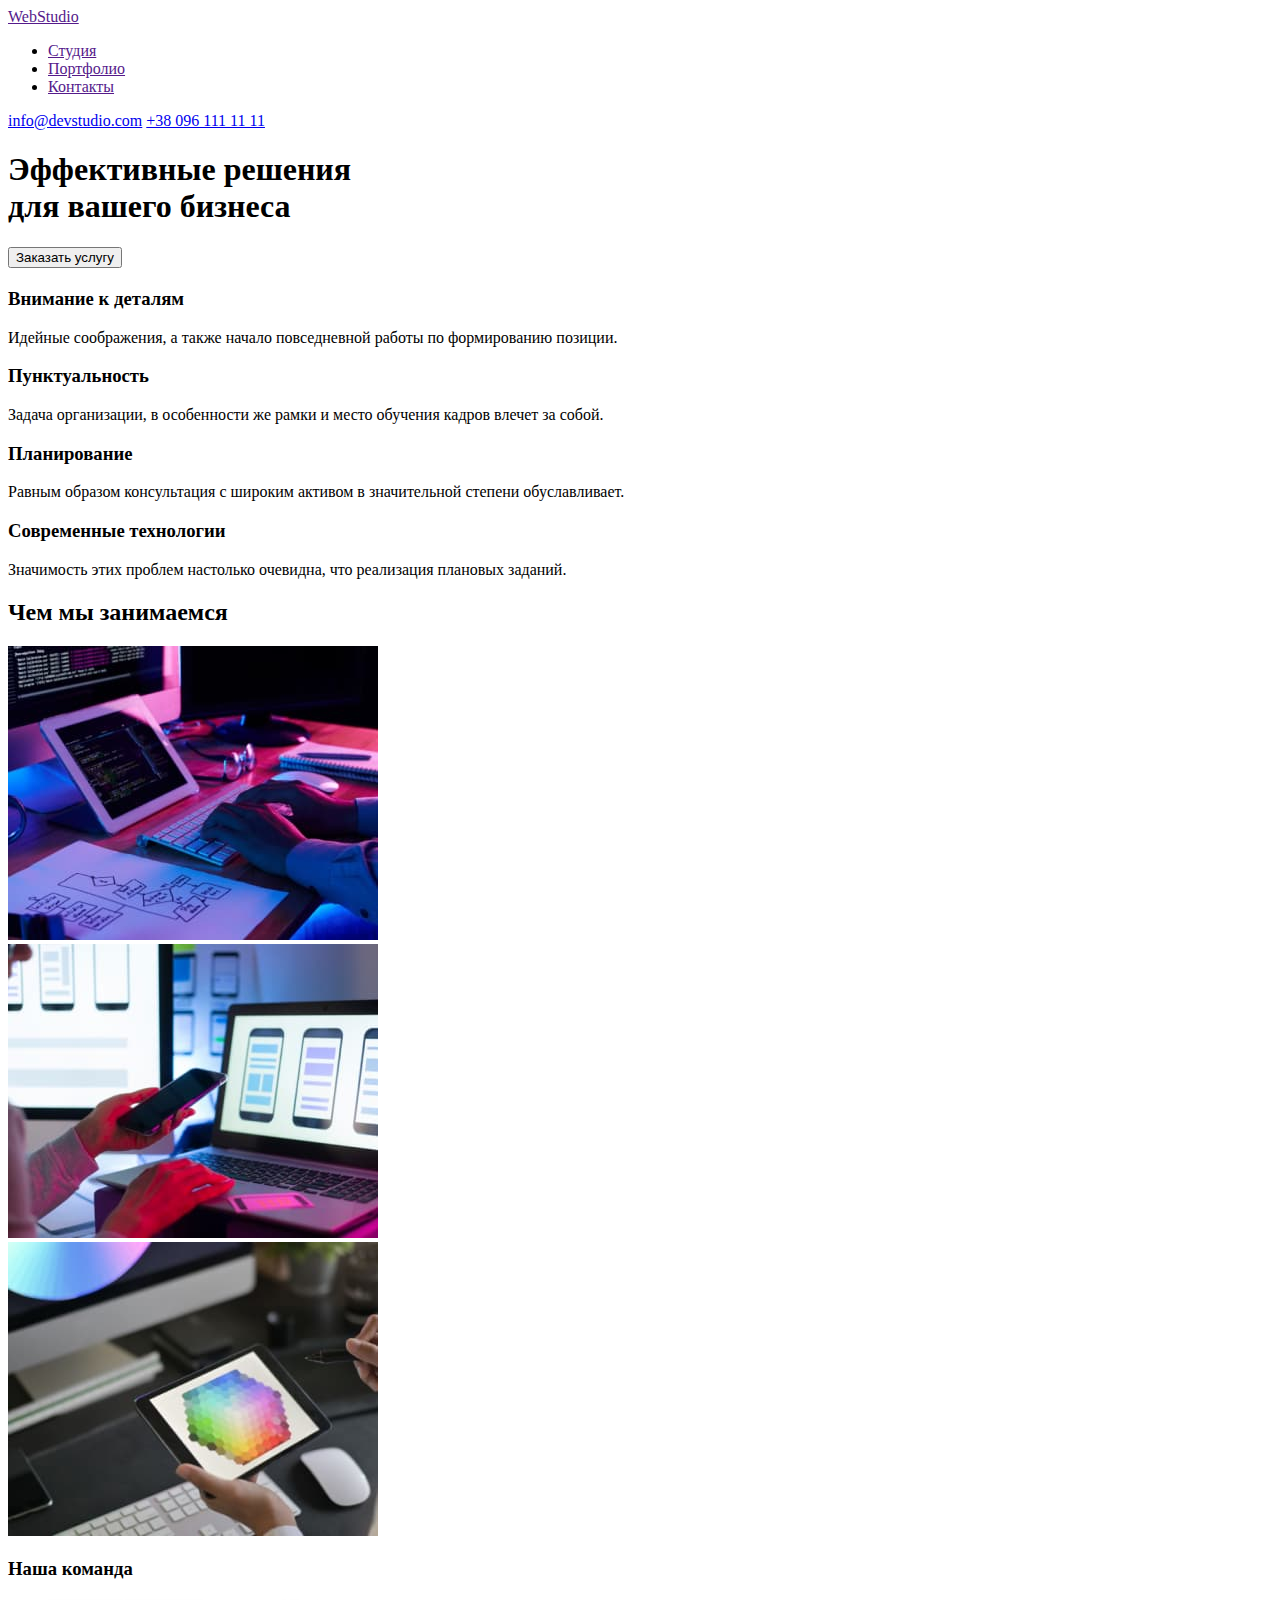
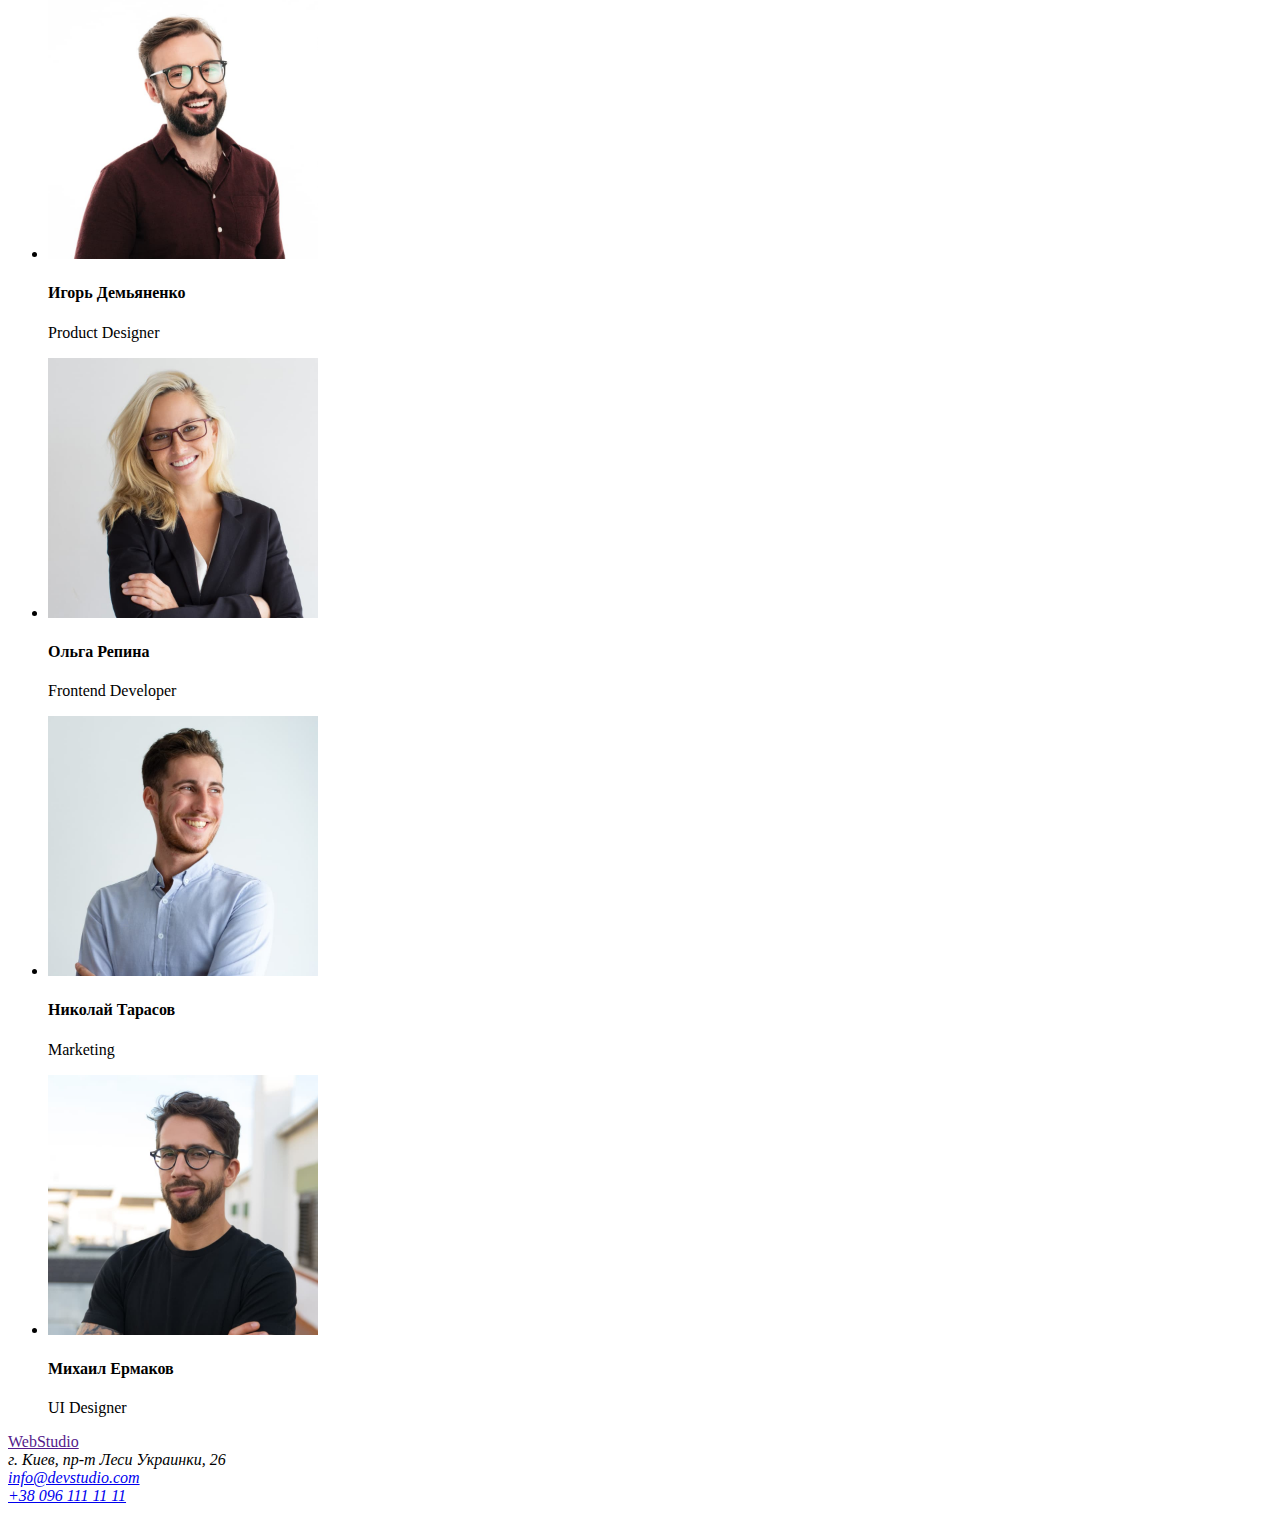
==== index.html @ 4a0ee129 "HTML дз модуль1" ====
<!DOCTYPE html>
<html lang="ru">
<head>
    <meta charset="UTF-8">
    <meta http-equiv="X-UA-Compatible" content="IE=edge">
    <meta name="viewport" content="width=device-width, initial-scale=1.0">
    <title>Document</title>
</head>
<body>
        <header>
            <a href="">WebStudio</a>
            <nav>
                <ul>
                    <li>
                        <a href="">Студия</a>
                    </li>
                
                    <li>
                        <a href="">Портфолио</a>
                    </li>
                
                    <li>
                        <a href="">Контакты</a>
                    </li>
                </ul>
            </nav>
            <a href="mailto:info@devstudio.com">info@devstudio.com</a>
            <a href="tel:+380961111111">+38 096 111 11 11</a>
        </header>
        <main>
            <section>
                <h1>Эффективные решения <br> для вашего бизнеса</h1>
                <button type="button">Заказать услугу</button>
            </section>
            <section>
                <h2></h2>
                <ui>
                    <li> 
                        <h3>Внимание к деталям</h3> 
                        <p>Идейные соображения, а также начало повседневной работы по формированию позиции.</p>
                    </li>
                    <li>
                        <h3>Пунктуальность</h3>
                        <p>Задача организации, в особенности же рамки и место обучения кадров влечет за собой.</p>
                    </li>
                    <li>
                        <h3>Планирование</h3>
                        <p>Равным образом консультация с широким активом в значительной степени обуславливает.</p>
                    </li>
                    <li>
                        <h3>Современные технологии</h3>
                        <p>Значимость этих проблем настолько очевидна, что реализация плановых заданий.</p>
                    </li>
                </ui>
            </section>
            <section>
                <h2>Чем мы занимаемся</h2>
                <ui>
                    <li>
                        <img 
                            src="./img/about-img-1.jpg" 
                            alt="планирование" 
                            width="370" 
                            height="294"
                        />
                    </li>
                    <li>
                        <img 
                            src="./img/about-img-2.jpg" 
                            alt="оптимизация к телефону"
                            width="370" 
                            height="294"
                        />
                    </li>
                    <li>
                        <img 
                            src="./img/about-img-3.jpg" 
                            alt="подбор цвета"
                            width="370" 
                            height="294"
                        />
                    </li>
                </ui>
            </section>
            <section>
                <h3>Наша команда</h3>
                <ul>
                    <li>
                        <img 
                            src="./img/worker-1.jpg" 
                            alt="Игорь Демьяненко"
                            width="270" 
                            height="260"
                        />
                        <h4>Игорь Демьяненко</h4>
                        <p>Product Designer</p>
                    </li>
                    <li>
                        <img 
                            src="./img/worker-2.jpg" 
                            alt="Ольга Репина"
                            width="270" 
                            height="260"
                        />
                        <h4>Ольга Репина</h4>
                        <p>Frontend Developer</p>
                    </li>
                    <li>
                        <img 
                            src="./img/worker-3.jpg" 
                            alt="Николай Тарасов"
                            width="270" 
                            height="260"
                        />
                        <h4>Николай Тарасов</h4>
                        <p>Marketing</p>
                    </li>
                    <li>
                        <img 
                            src="./img/worker-4.jpg" 
                            alt="Михаил Ермаков"
                            width="270" 
                            height="260"
                        />
                        <h4>Михаил Ермаков</h4>
                        <p>UI Designer</p>
                    </li>
                </ul>
            </section>

        </main>
        <footer>
            <a href="">WebStudio</a>
            <address>
                г. Киев, пр-т Леси Украинки, 26 <br>
                <a href="mailto:info@devstudio.com">info@devstudio.com</a> <br>
                <a href="tel:+380961111111">+38 096 111 11 11</a>
            </address>

        </footer>
</body>
</html>
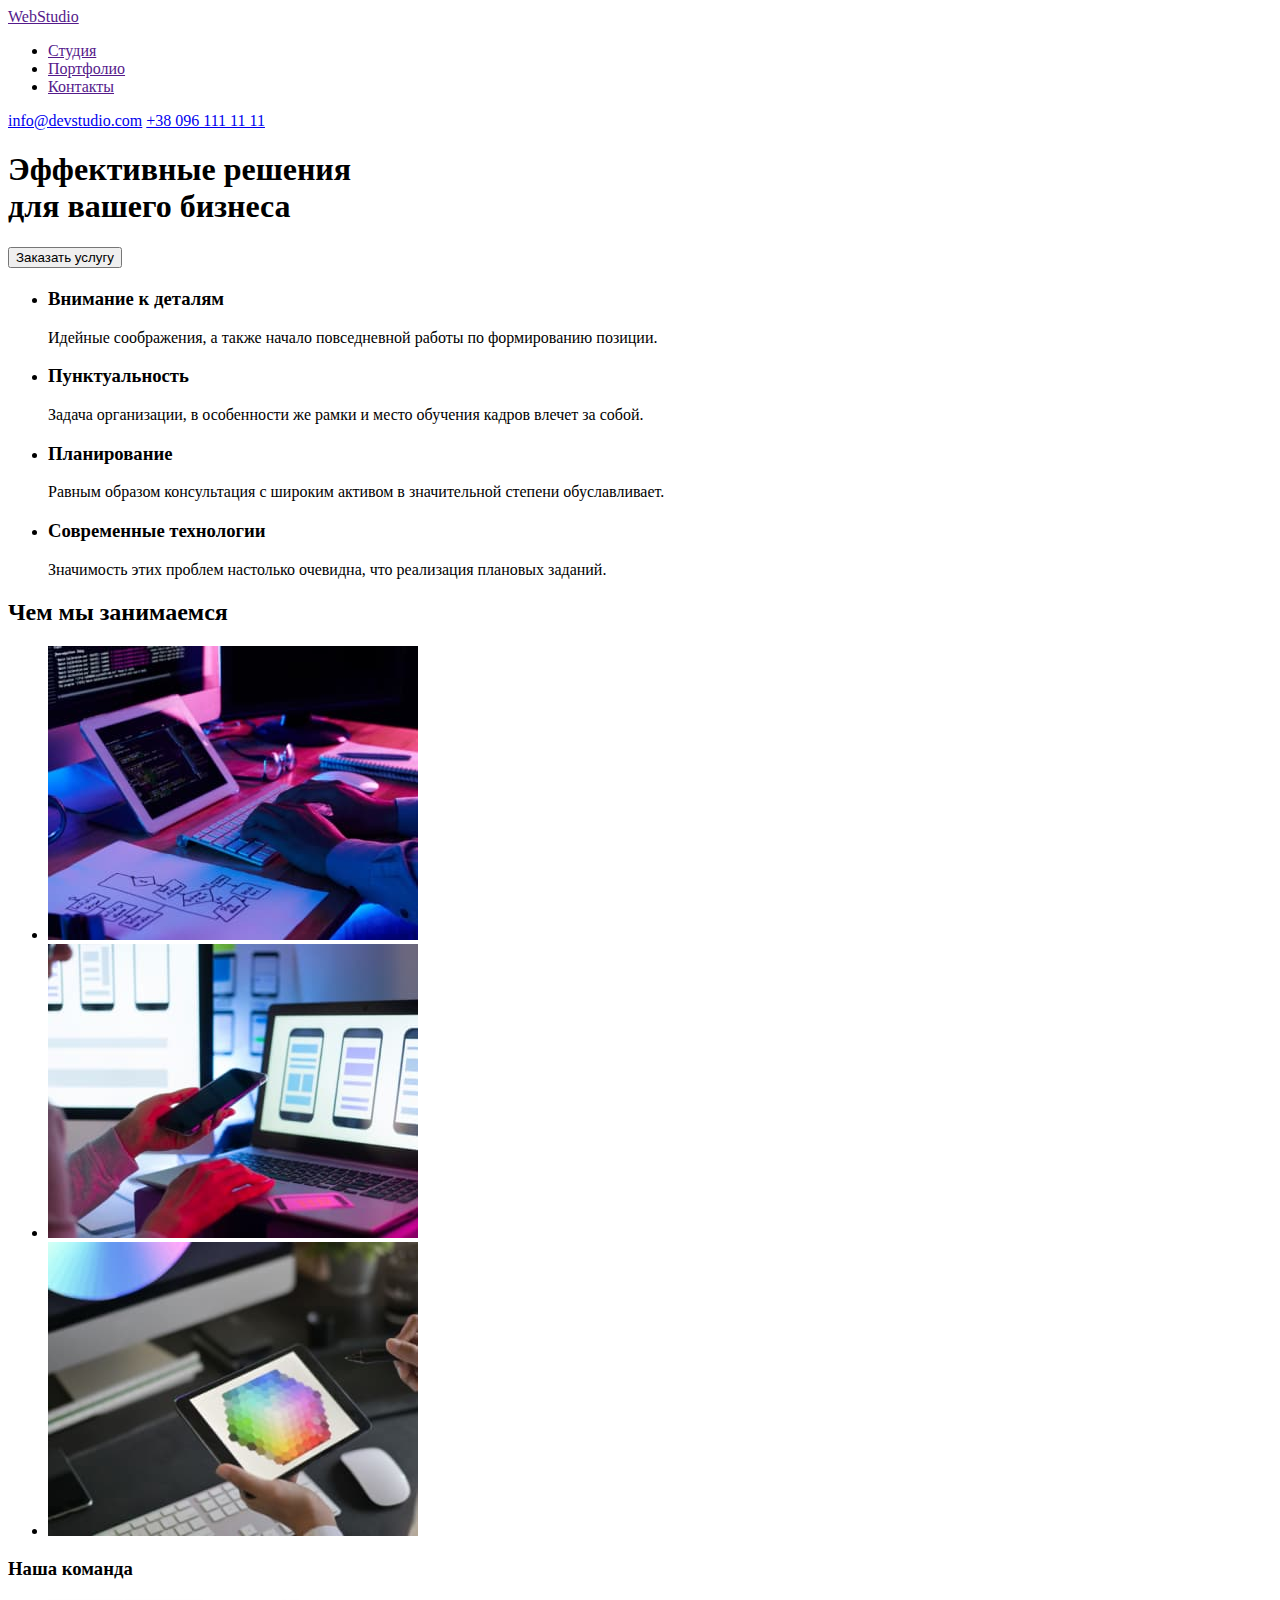
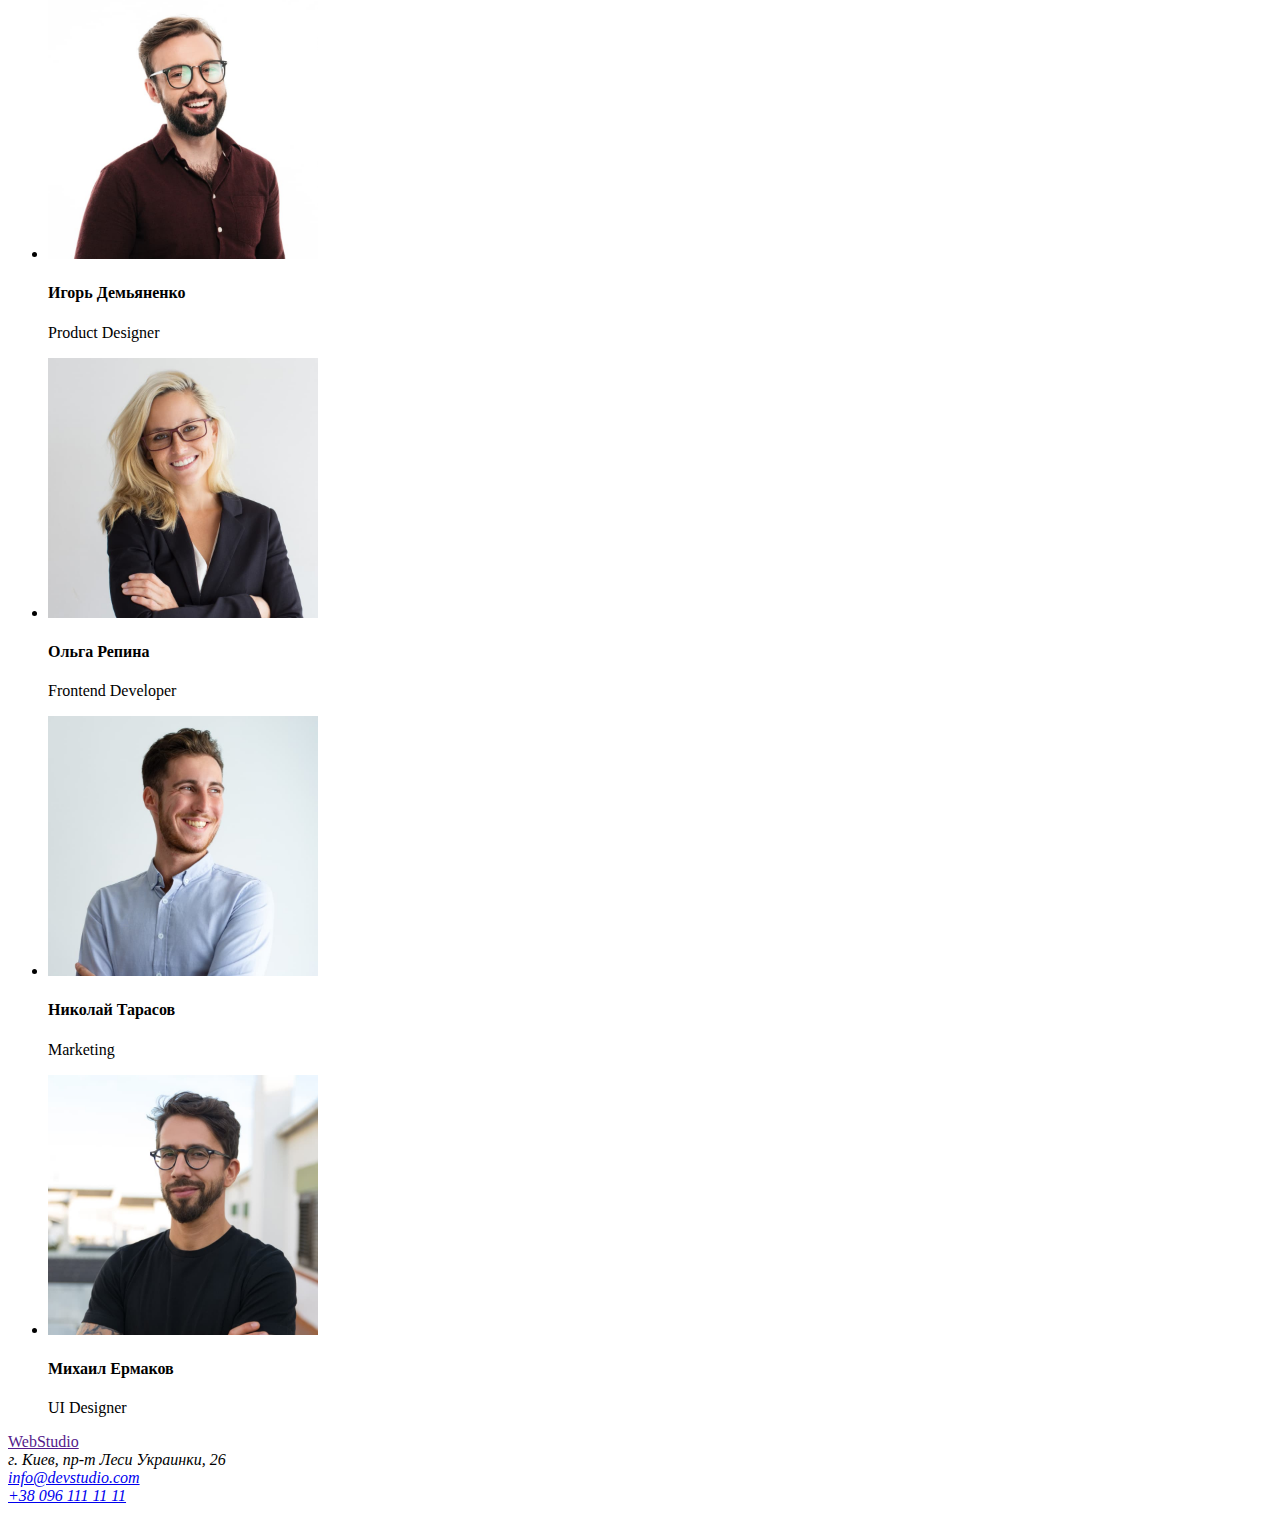
==== commit c085b23a: "исправление опечатки в HTML" ====
--- a/index.html
+++ b/index.html
@@ -34,7 +34,7 @@
             </section>
             <section>
                 <h2></h2>
-                <ui>
+                <ul>
                     <li> 
                         <h3>Внимание к деталям</h3> 
                         <p>Идейные соображения, а также начало повседневной работы по формированию позиции.</p>
@@ -51,11 +51,11 @@
                         <h3>Современные технологии</h3>
                         <p>Значимость этих проблем настолько очевидна, что реализация плановых заданий.</p>
                     </li>
-                </ui>
+                </ul>
             </section>
             <section>
                 <h2>Чем мы занимаемся</h2>
-                <ui>
+                <ul>
                     <li>
                         <img 
                             src="./img/about-img-1.jpg" 
@@ -80,7 +80,7 @@
                             height="294"
                         />
                     </li>
-                </ui>
+                </ul>
             </section>
             <section>
                 <h3>Наша команда</h3>
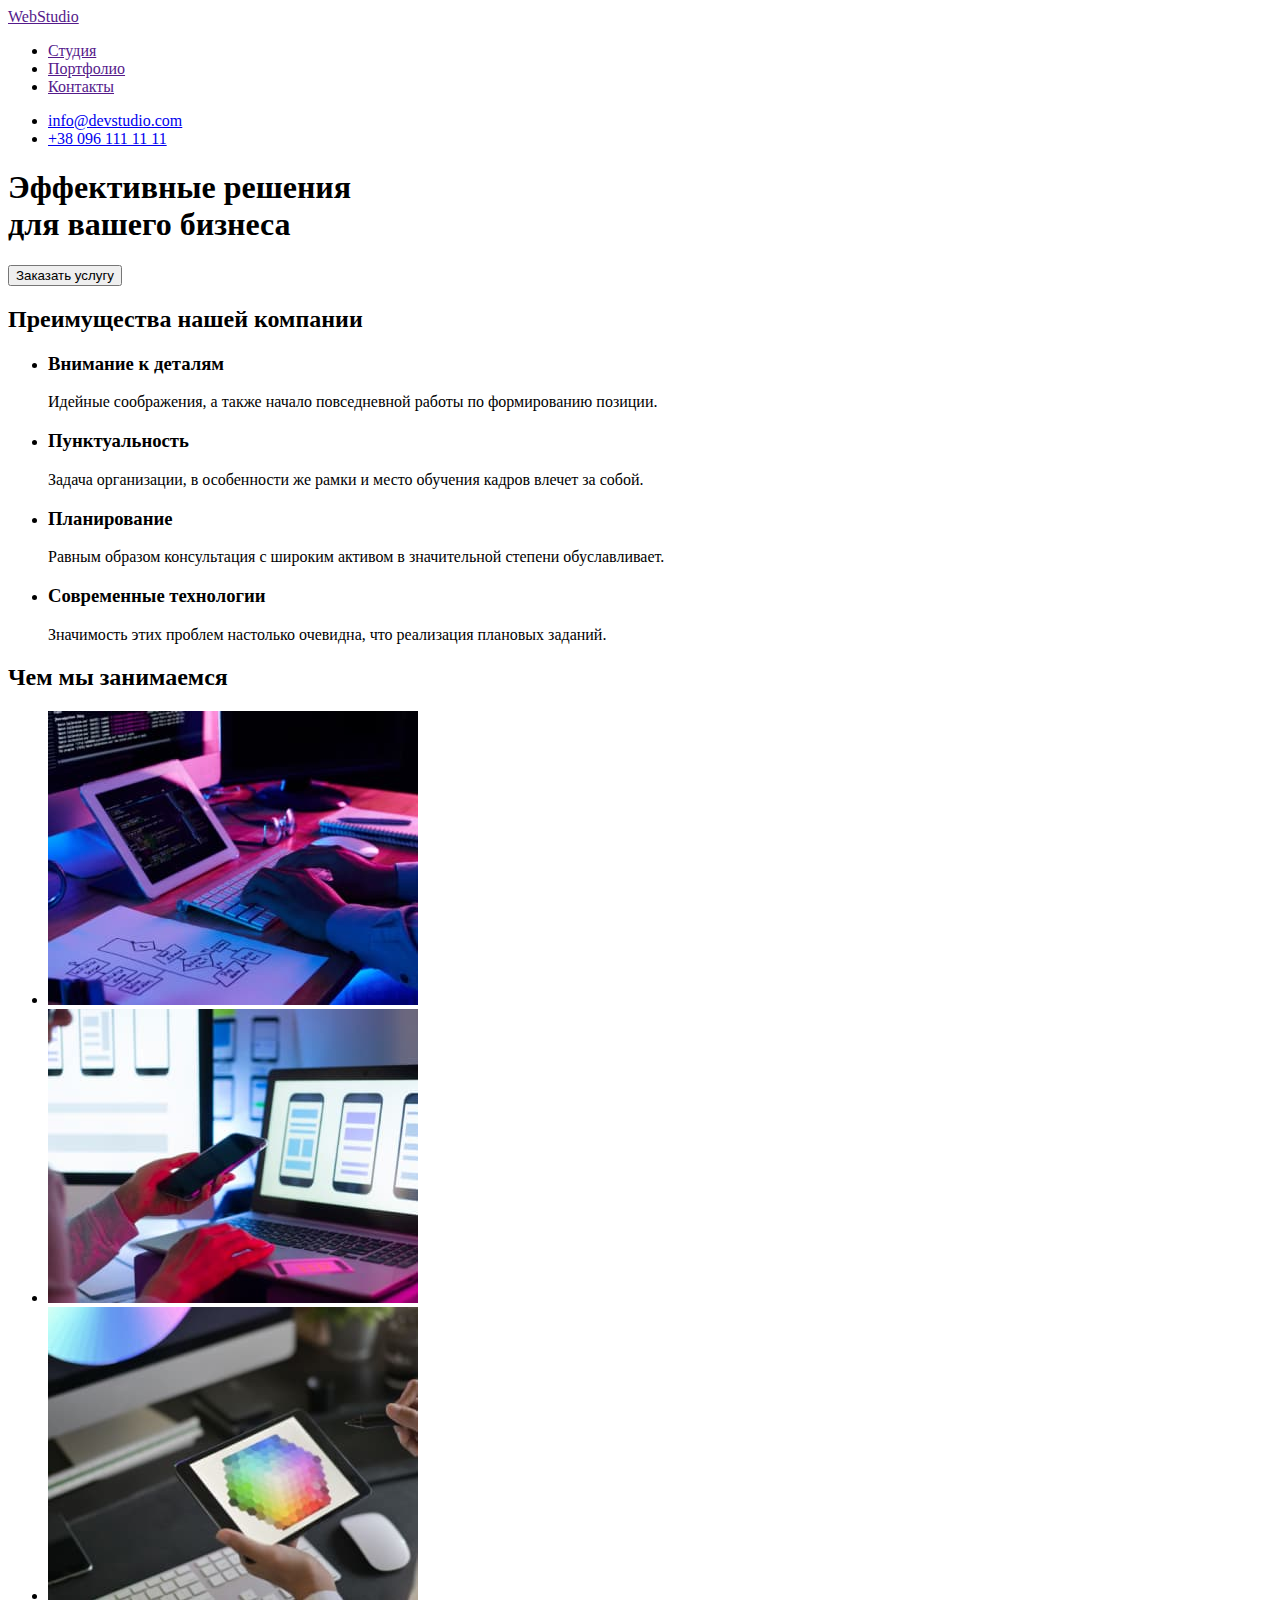
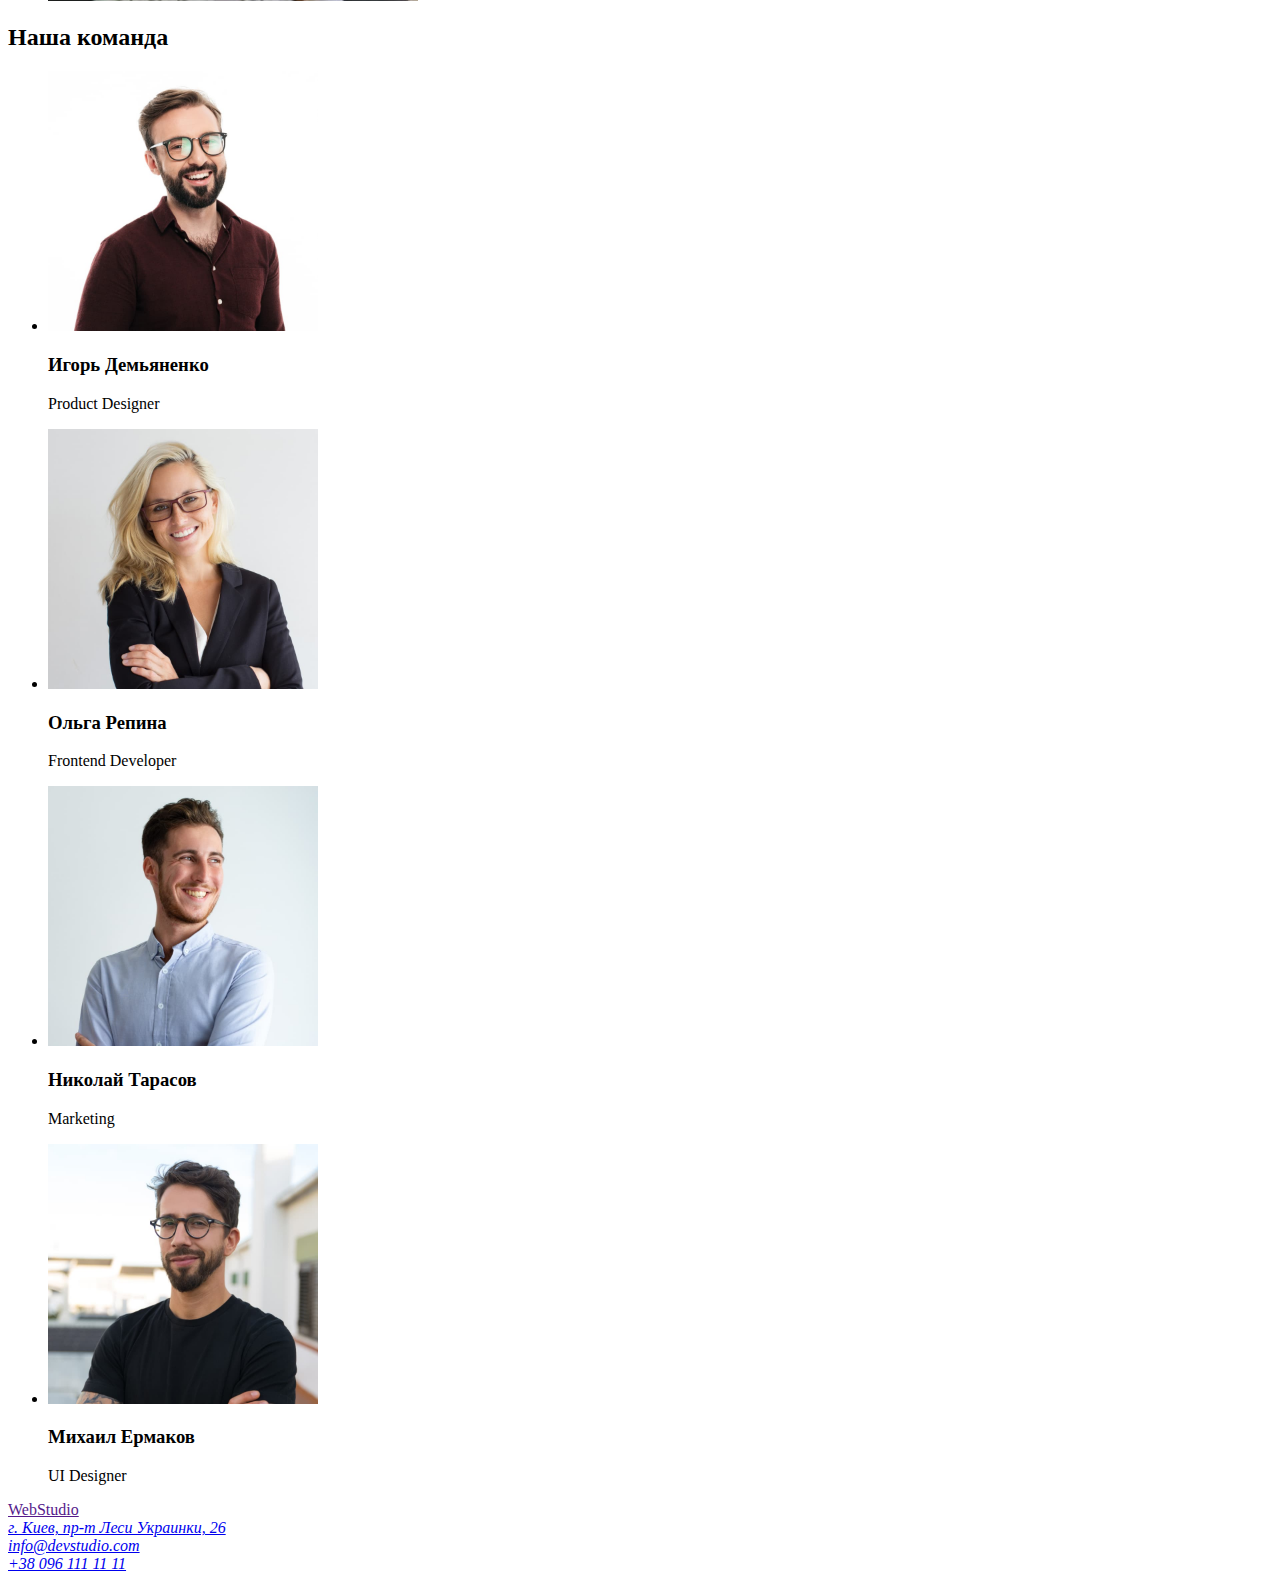
==== commit 995c22a7: "Исправление ошибок после проверки дз 1" ====
--- a/index.html
+++ b/index.html
@@ -24,8 +24,15 @@
                     </li>
                 </ul>
             </nav>
-            <a href="mailto:info@devstudio.com">info@devstudio.com</a>
-            <a href="tel:+380961111111">+38 096 111 11 11</a>
+            <ul>
+                <li>
+                    <a href="mailto:info@devstudio.com">info@devstudio.com</a>
+                </li>
+                <li>
+                    <a href="tel:+380961111111">+38 096 111 11 11</a>
+                </li>
+            </ul>
+            
         </header>
         <main>
             <section>
@@ -33,7 +40,7 @@
                 <button type="button">Заказать услугу</button>
             </section>
             <section>
-                <h2></h2>
+                <h2>Преимущества нашей компании</h2>
                 <ul>
                     <li> 
                         <h3>Внимание к деталям</h3> 
@@ -83,7 +90,7 @@
                 </ul>
             </section>
             <section>
-                <h3>Наша команда</h3>
+                <h2>Наша команда</h2>
                 <ul>
                     <li>
                         <img 
@@ -92,7 +99,7 @@
                             width="270" 
                             height="260"
                         />
-                        <h4>Игорь Демьяненко</h4>
+                        <h3>Игорь Демьяненко</h3>
                         <p>Product Designer</p>
                     </li>
                     <li>
@@ -102,7 +109,7 @@
                             width="270" 
                             height="260"
                         />
-                        <h4>Ольга Репина</h4>
+                        <h3>Ольга Репина</h3>
                         <p>Frontend Developer</p>
                     </li>
                     <li>
@@ -112,7 +119,7 @@
                             width="270" 
                             height="260"
                         />
-                        <h4>Николай Тарасов</h4>
+                        <h3>Николай Тарасов</h3>
                         <p>Marketing</p>
                     </li>
                     <li>
@@ -122,7 +129,7 @@
                             width="270" 
                             height="260"
                         />
-                        <h4>Михаил Ермаков</h4>
+                        <h3>Михаил Ермаков</h3>
                         <p>UI Designer</p>
                     </li>
                 </ul>
@@ -132,7 +139,7 @@
         <footer>
             <a href="">WebStudio</a>
             <address>
-                г. Киев, пр-т Леси Украинки, 26 <br>
+                <a href="https://www.google.com/maps/place/%D0%B1%D1%83%D0%BB.+%D0%9B%D0%B5%D1%81%D0%B8+%D0%A3%D0%BA%D1%80%D0%B0%D0%B8%D0%BD%D0%BA%D0%B8,+26,+%D0%9A%D0%B8%D0%B5%D0%B2,+02000/@50.4265807,30.5361971,17z/data=!3m1!4b1!4m5!3m4!1s0x40d4cf0e033ecbe9:0x57a4dffefec77da0!8m2!3d50.4265807!4d30.5383858" target="_blank" rel="noopener noreferrer">г. Киев, пр-т Леси Украинки, 26</a> <br>
                 <a href="mailto:info@devstudio.com">info@devstudio.com</a> <br>
                 <a href="tel:+380961111111">+38 096 111 11 11</a>
             </address>
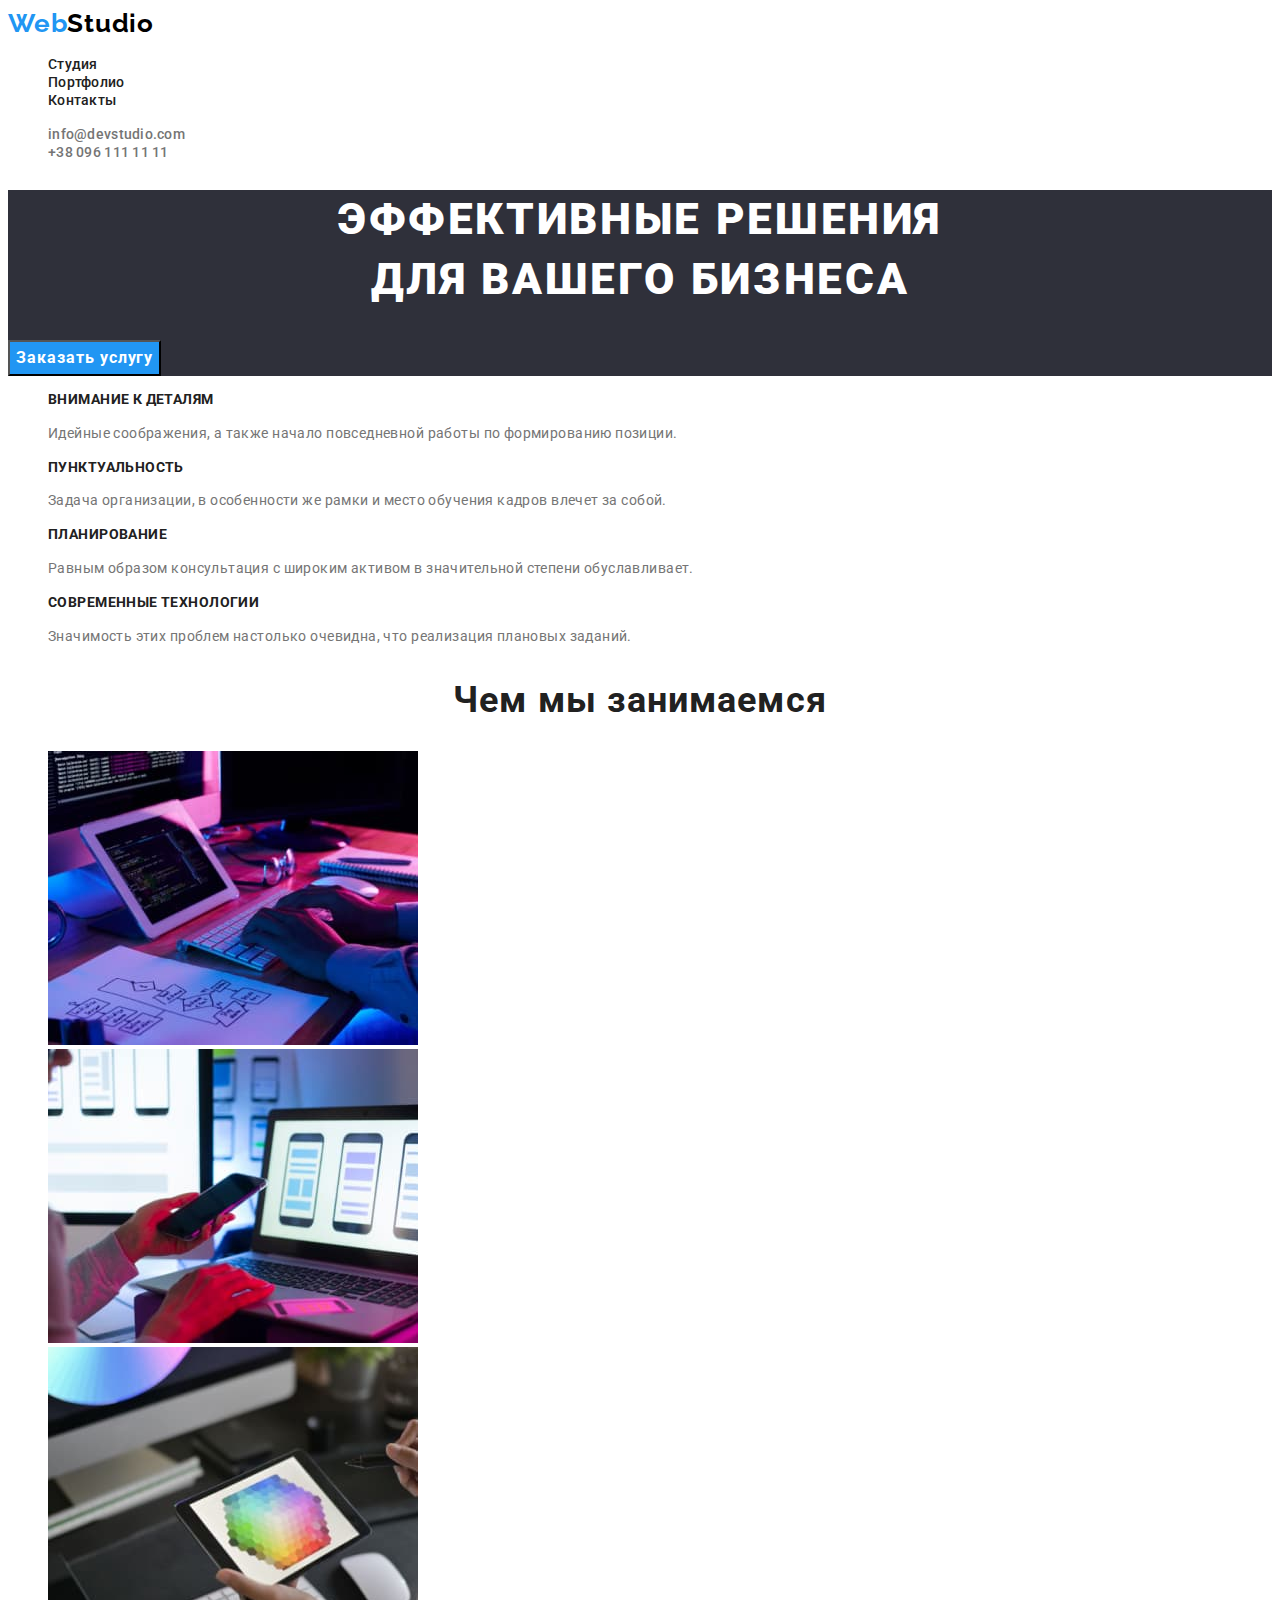
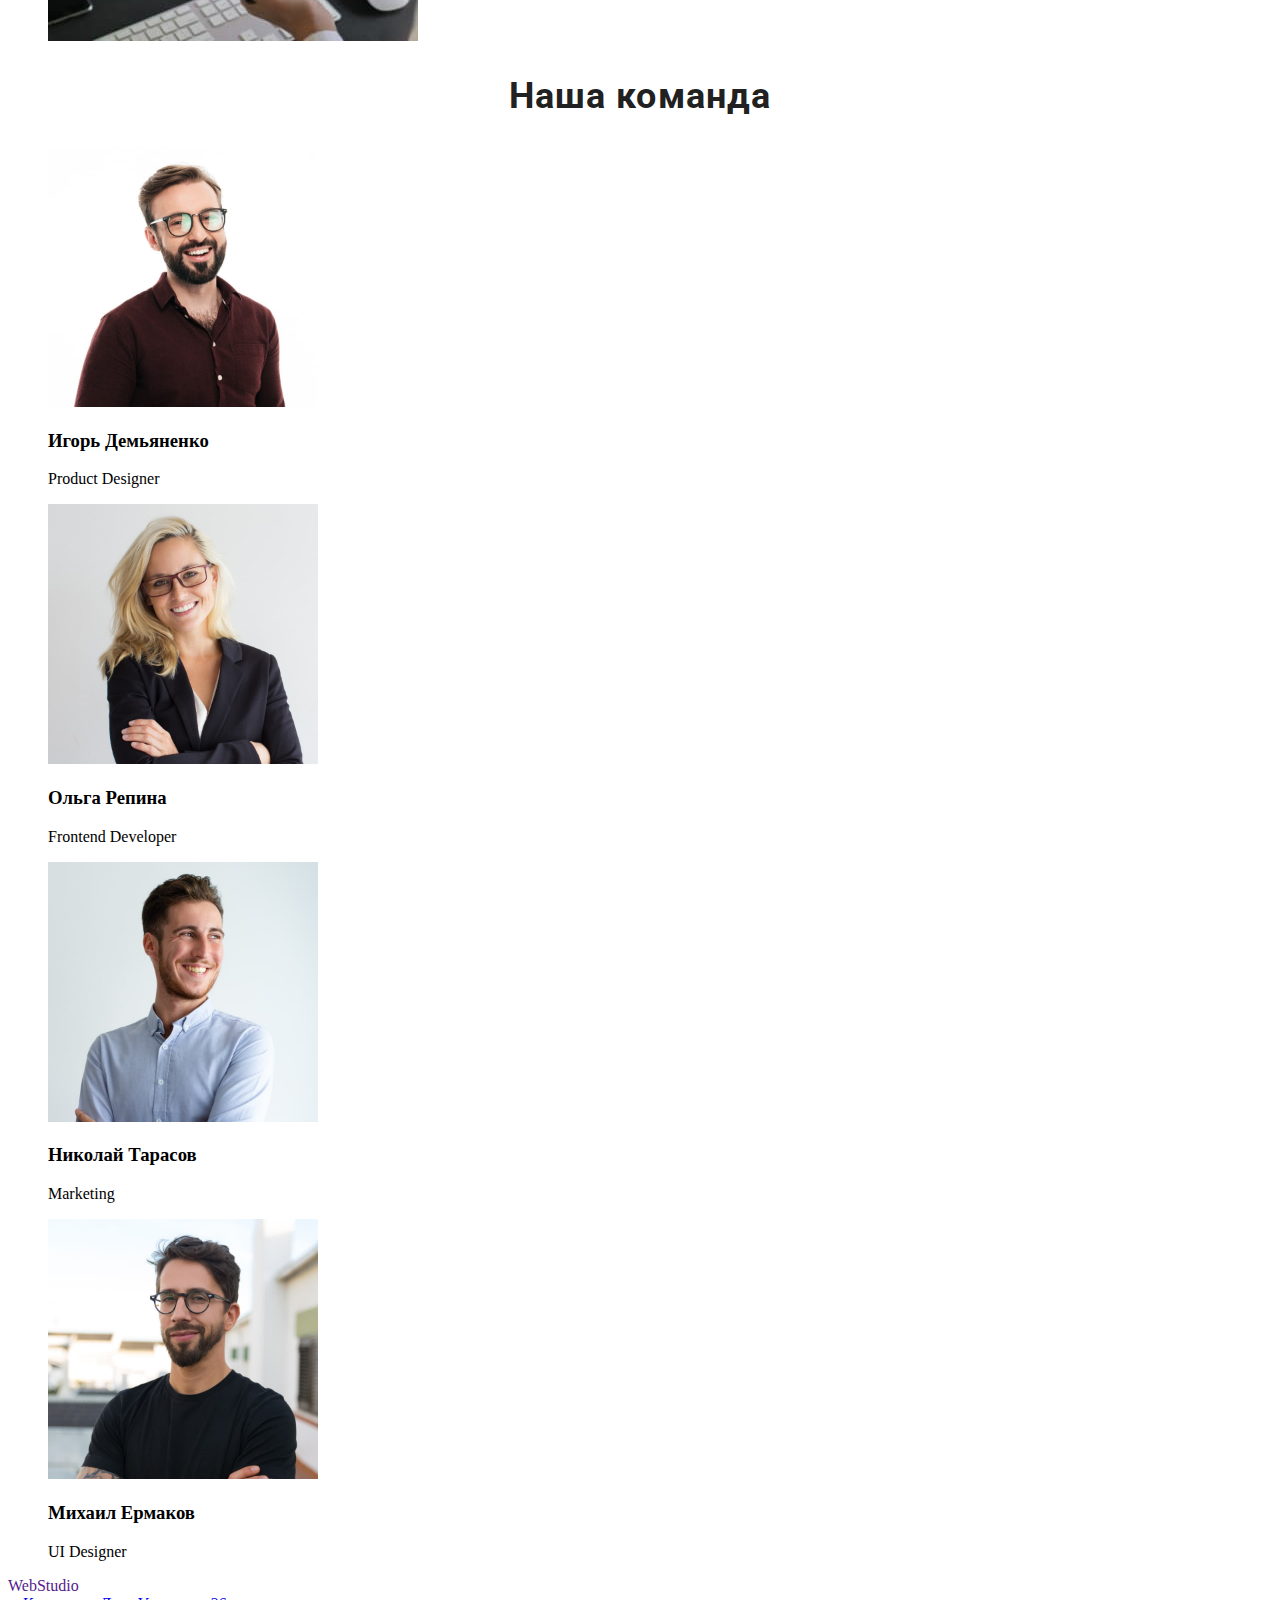
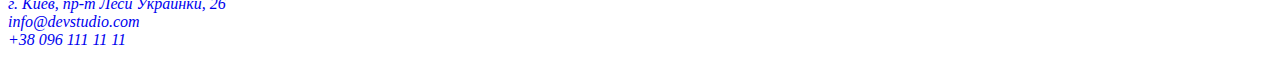
==== commit d7c343cb: "HTML двух страниц +часть css" ====
--- a/index.html
+++ b/index.html
@@ -5,64 +5,69 @@
     <meta http-equiv="X-UA-Compatible" content="IE=edge">
     <meta name="viewport" content="width=device-width, initial-scale=1.0">
     <title>Document</title>
+    <link rel="preconnect" href="https://fonts.googleapis.com">
+    <link rel="preconnect" href="https://fonts.gstatic.com" crossorigin>
+    <link href="https://fonts.googleapis.com/css2?family=Raleway:wght@700&family=Roboto:wght@400;500;700;900&display=swap"
+        rel="stylesheet">
+    <link rel="stylesheet" href="./css/styles.css">
 </head>
 <body>
-        <header>
-            <a href="">WebStudio</a>
-            <nav>
-                <ul>
-                    <li>
-                        <a href="">Студия</a>
+        <header class="header">
+            <a class="logo link" href=""> <span class="logo-blue">Web</span>Studio</a>
+            <nav class="navigation">
+                <ul class="nav-list list">
+                    <li class="nav-list-item">
+                        <a class="nav-list-link link" href="">Студия</a>
                     </li>
                 
-                    <li>
-                        <a href="">Портфолио</a>
+                    <li class="nav-list-item">
+                        <a class="nav-list-link link" href="">Портфолио</a>
                     </li>
                 
-                    <li>
-                        <a href="">Контакты</a>
+                    <li class="nav-list-item">
+                        <a class="nav-list-link link" href="">Контакты</a>
                     </li>
                 </ul>
             </nav>
-            <ul>
+            <ul class="contact-header list">
                 <li>
-                    <a href="mailto:info@devstudio.com">info@devstudio.com</a>
+                    <a class="contact-mail-number link" href="mailto:info@devstudio.com">info@devstudio.com</a>
                 </li>
                 <li>
-                    <a href="tel:+380961111111">+38 096 111 11 11</a>
+                    <a class="contact-mail-number link" href="tel:+380961111111">+38 096 111 11 11</a>
                 </li>
             </ul>
             
         </header>
         <main>
-            <section>
-                <h1>Эффективные решения <br> для вашего бизнеса</h1>
-                <button type="button">Заказать услугу</button>
+            <section class="hero">
+                <h1 class="main-title">Эффективные решения <br> для вашего бизнеса</h1>
+                <button class="modal-btn" type="button">Заказать услугу</button>
             </section>
             <section>
-                <h2>Преимущества нашей компании</h2>
-                <ul>
+                <h2 hidden>Преимущества нашей компании</h2>
+                <ul class="list">
                     <li> 
-                        <h3>Внимание к деталям</h3> 
-                        <p>Идейные соображения, а также начало повседневной работы по формированию позиции.</p>
+                        <h3 class="benefits-title">Внимание к деталям</h3> 
+                        <p class="description">Идейные соображения, а также начало повседневной работы по формированию позиции.</p>
                     </li>
                     <li>
-                        <h3>Пунктуальность</h3>
-                        <p>Задача организации, в особенности же рамки и место обучения кадров влечет за собой.</p>
+                        <h3 class="benefits-title">Пунктуальность</h3>
+                        <p class="description">Задача организации, в особенности же рамки и место обучения кадров влечет за собой.</p>
                     </li>
                     <li>
-                        <h3>Планирование</h3>
-                        <p>Равным образом консультация с широким активом в значительной степени обуславливает.</p>
+                        <h3 class="benefits-title">Планирование</h3>
+                        <p class="description">Равным образом консультация с широким активом в значительной степени обуславливает.</p>
                     </li>
                     <li>
-                        <h3>Современные технологии</h3>
-                        <p>Значимость этих проблем настолько очевидна, что реализация плановых заданий.</p>
+                        <h3 class="benefits-title">Современные технологии</h3>
+                        <p class="description">Значимость этих проблем настолько очевидна, что реализация плановых заданий.</p>
                     </li>
                 </ul>
             </section>
             <section>
-                <h2>Чем мы занимаемся</h2>
-                <ul>
+                <h2 class="secondary-title">Чем мы занимаемся</h2>
+                <ul class="list">
                     <li>
                         <img 
                             src="./img/about-img-1.jpg" 
@@ -90,8 +95,8 @@
                 </ul>
             </section>
             <section>
-                <h2>Наша команда</h2>
-                <ul>
+                <h2 class="secondary-title">Наша команда</h2>
+                <ul class="list">
                     <li>
                         <img 
                             src="./img/worker-1.jpg" 
@@ -99,7 +104,7 @@
                             width="270" 
                             height="260"
                         />
-                        <h3>Игорь Демьяненко</h3>
+                        <h3 class="team-title">Игорь Демьяненко</h3>
                         <p>Product Designer</p>
                     </li>
                     <li>
@@ -109,7 +114,7 @@
                             width="270" 
                             height="260"
                         />
-                        <h3>Ольга Репина</h3>
+                        <h3 class="team-title">Ольга Репина</h3>
                         <p>Frontend Developer</p>
                     </li>
                     <li>
@@ -119,7 +124,7 @@
                             width="270" 
                             height="260"
                         />
-                        <h3>Николай Тарасов</h3>
+                        <h3 class="team-title">Николай Тарасов</h3>
                         <p>Marketing</p>
                     </li>
                     <li>
@@ -129,7 +134,7 @@
                             width="270" 
                             height="260"
                         />
-                        <h3>Михаил Ермаков</h3>
+                        <h3 class="team-title">Михаил Ермаков</h3>
                         <p>UI Designer</p>
                     </li>
                 </ul>
@@ -137,11 +142,11 @@
 
         </main>
         <footer>
-            <a href="">WebStudio</a>
+            <a class="link" href="">WebStudio</a>
             <address>
-                <a href="https://www.google.com/maps/place/%D0%B1%D1%83%D0%BB.+%D0%9B%D0%B5%D1%81%D0%B8+%D0%A3%D0%BA%D1%80%D0%B0%D0%B8%D0%BD%D0%BA%D0%B8,+26,+%D0%9A%D0%B8%D0%B5%D0%B2,+02000/@50.4265807,30.5361971,17z/data=!3m1!4b1!4m5!3m4!1s0x40d4cf0e033ecbe9:0x57a4dffefec77da0!8m2!3d50.4265807!4d30.5383858" target="_blank" rel="noopener noreferrer">г. Киев, пр-т Леси Украинки, 26</a> <br>
-                <a href="mailto:info@devstudio.com">info@devstudio.com</a> <br>
-                <a href="tel:+380961111111">+38 096 111 11 11</a>
+                <a class="link" href="https://www.google.com/maps/place/%D0%B1%D1%83%D0%BB.+%D0%9B%D0%B5%D1%81%D0%B8+%D0%A3%D0%BA%D1%80%D0%B0%D0%B8%D0%BD%D0%BA%D0%B8,+26,+%D0%9A%D0%B8%D0%B5%D0%B2,+02000/@50.4265807,30.5361971,17z/data=!3m1!4b1!4m5!3m4!1s0x40d4cf0e033ecbe9:0x57a4dffefec77da0!8m2!3d50.4265807!4d30.5383858" target="_blank" rel="noopener noreferrer">г. Киев, пр-т Леси Украинки, 26</a> <br>
+                <a class="link" href="mailto:info@devstudio.com">info@devstudio.com</a> <br>
+                <a class="link" href="tel:+380961111111">+38 096 111 11 11</a>
             </address>
 
         </footer>
--- a/css/styles.css
+++ b/css/styles.css
@@ -0,0 +1,97 @@
+.list {
+  list-style: none;
+}
+
+.link {
+  text-decoration: none;
+}
+.logo {
+  font-family: "Raleway", sans-serif;
+  font-weight: bold;
+  font-size: 26px;
+  line-height: 1.19;
+  letter-spacing: 0.03em;
+  color: #000000;
+}
+.logo-blue {
+  color: #2196f3;
+}
+.nav-list-link {
+  font-family: "Roboto", sans-serif;
+  font-weight: 500;
+  font-size: 14px;
+  line-height: 1.14;
+  letter-spacing: 0.02em;
+  color: #212121;
+}
+.nav-list-link:hover,
+.nav-list-link:focus {
+  color: #2196f3;
+}
+.contact-mail-number {
+  font-family: "Roboto", sans-serif;
+  font-weight: 500;
+  font-size: 14px;
+  line-height: 1.14;
+  letter-spacing: 0.02em;
+
+  color: #757575;
+}
+.contact-mail-number:hover,
+.contact-mail-number:focus {
+  color: #2196f3;
+}
+.hero {
+  background: #2f303a;
+}
+.main-title {
+  font-family: "Roboto", sans-serif;
+  font-weight: 900;
+  font-size: 44px;
+  line-height: 1.36;
+  text-align: center;
+  letter-spacing: 0.06em;
+  text-transform: uppercase;
+  color: #ffffff;
+}
+.modal-btn {
+  font-family: "Roboto", sans-serif;
+  font-weight: bold;
+  font-size: 16px;
+  line-height: 1.88;
+  display: flex;
+  align-items: center;
+  text-align: center;
+  letter-spacing: 0.06em;
+  color: #ffffff;
+  background: #2196f3;
+}
+.modal-btn:hover,
+.modal-btn:focus {
+  background: #188ce8;
+}
+.benefits-title {
+  font-family: "Roboto", sans-serif;
+  font-weight: bold;
+  font-size: 14px;
+  line-height: 1.14;
+  letter-spacing: 0.03em;
+  text-transform: uppercase;
+  color: #212121;
+}
+.description {
+  font-family: "Roboto", sans-serif;
+  font-size: 14px;
+  line-height: 1.71;
+  letter-spacing: 0.03em;
+  color: #757575;
+}
+.secondary-title {
+  font-family: "Roboto", sans-serif;
+  font-weight: bold;
+  font-size: 36px;
+  line-height: 1.17;
+  text-align: center;
+  letter-spacing: 0.03em;
+  color: #212121;
+}
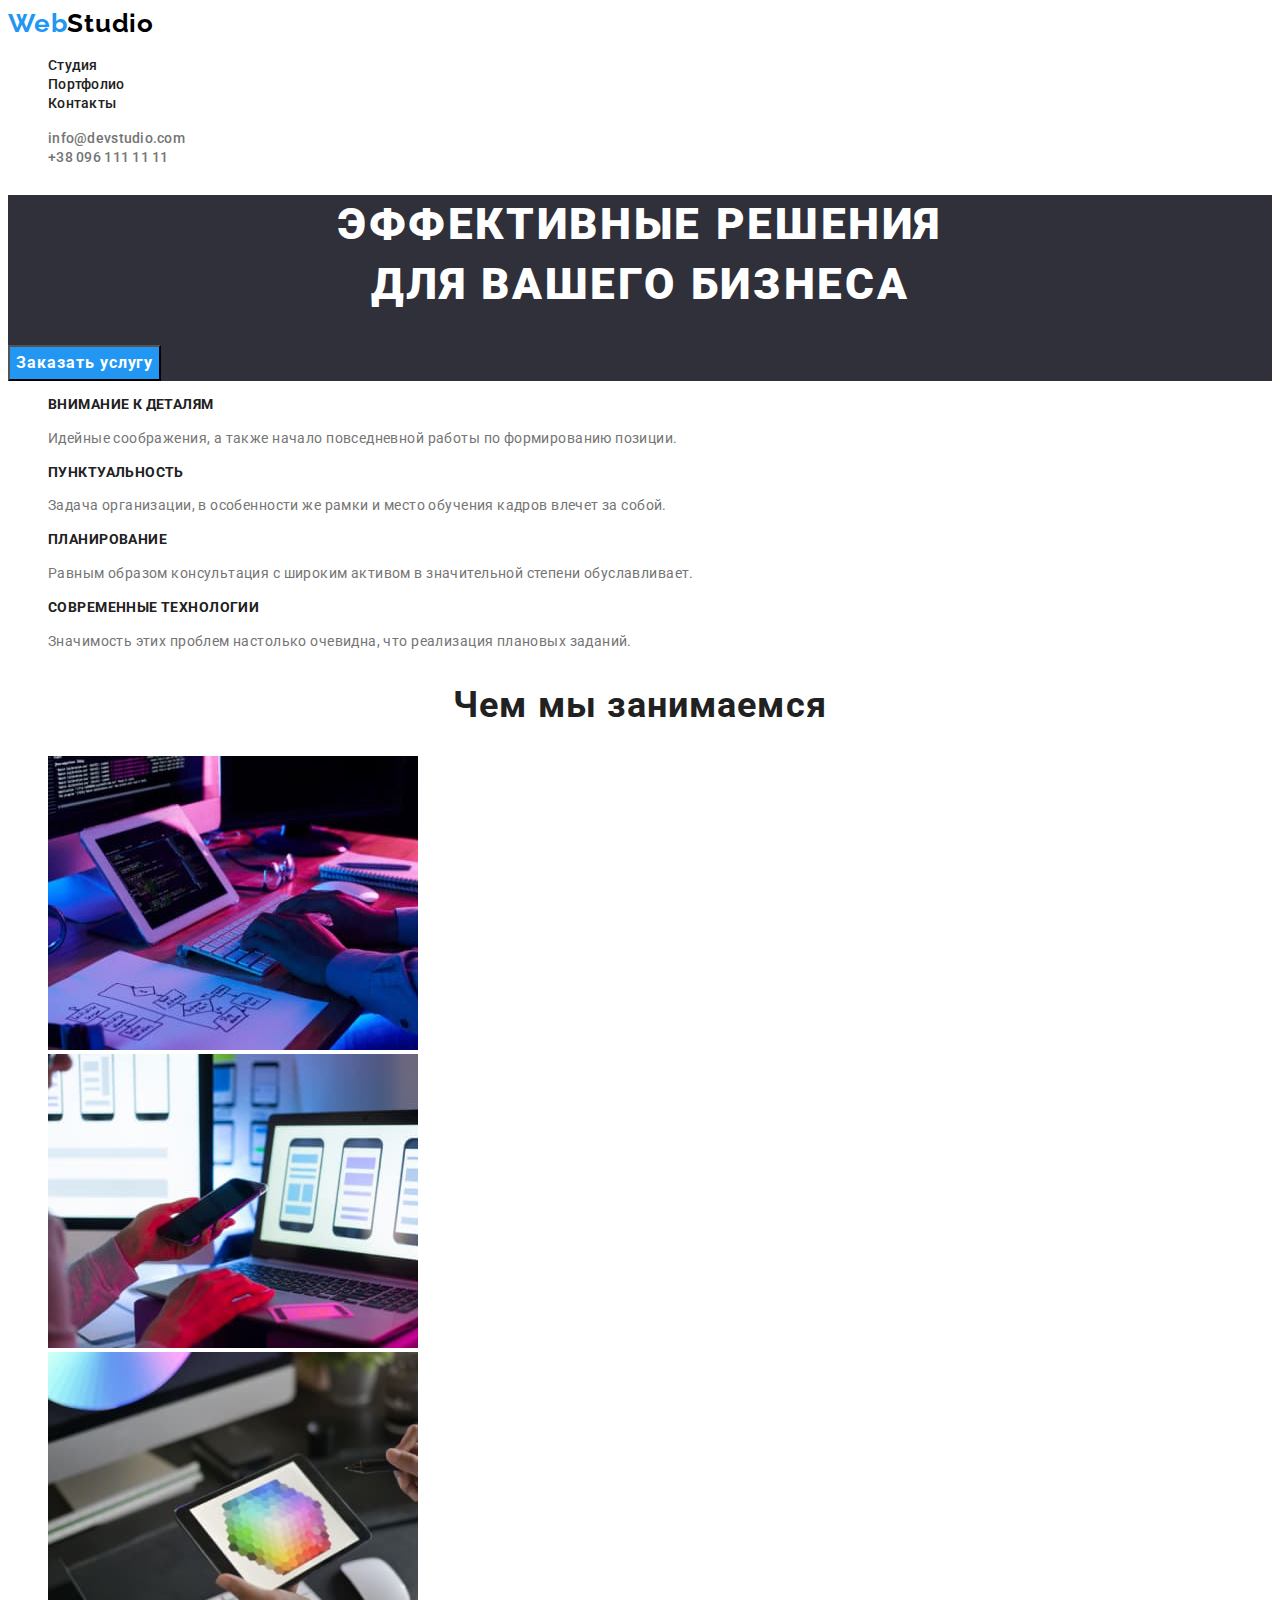
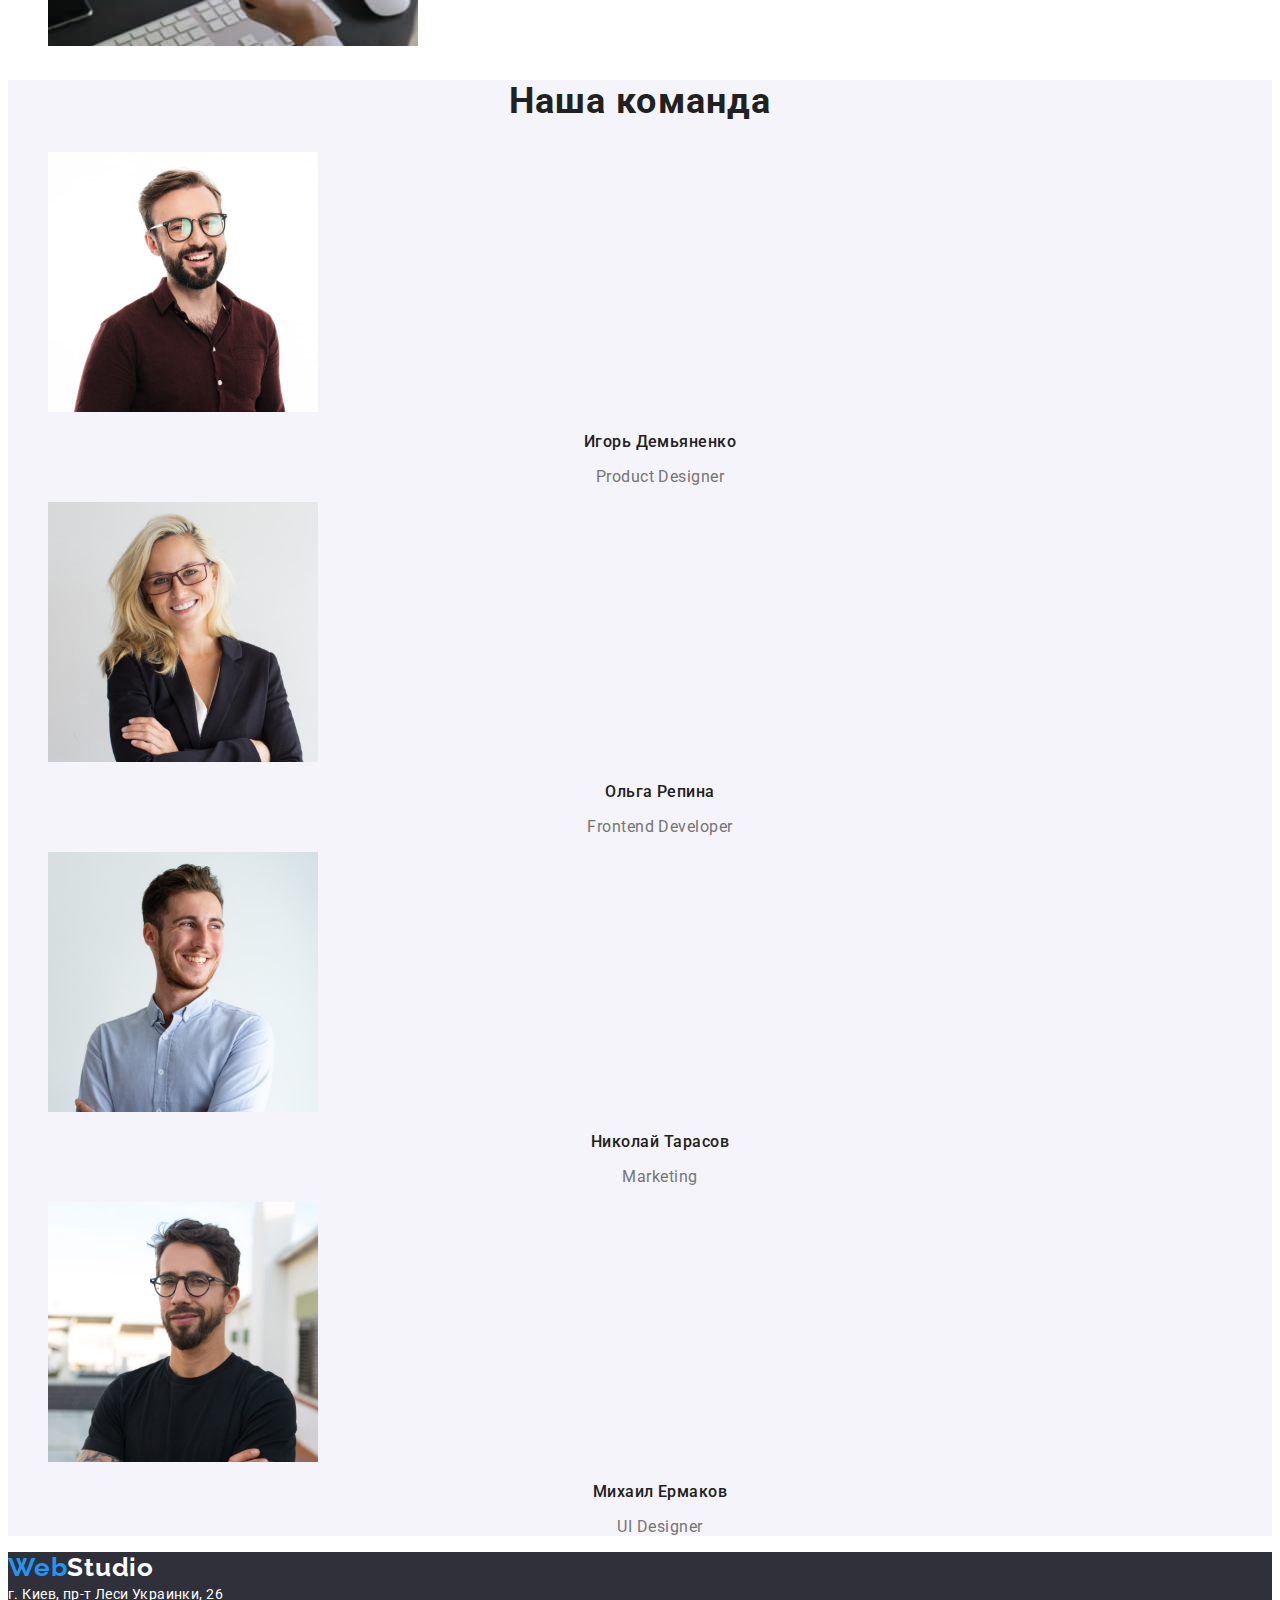
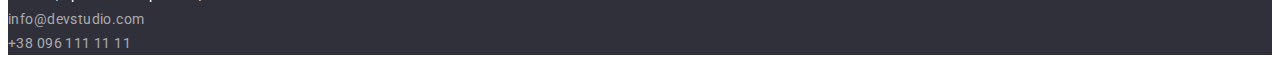
==== commit 455f27aa: "ДЗ 2" ====
--- a/index.html
+++ b/index.html
@@ -17,11 +17,11 @@
             <nav class="navigation">
                 <ul class="nav-list list">
                     <li class="nav-list-item">
-                        <a class="nav-list-link link" href="">Студия</a>
+                        <a class="nav-list-link link" href="./index.html">Студия</a>
                     </li>
                 
                     <li class="nav-list-item">
-                        <a class="nav-list-link link" href="">Портфолио</a>
+                        <a class="nav-list-link link" href="./portfolio.html">Портфолио</a>
                     </li>
                 
                     <li class="nav-list-item">
@@ -44,7 +44,7 @@
                 <h1 class="main-title">Эффективные решения <br> для вашего бизнеса</h1>
                 <button class="modal-btn" type="button">Заказать услугу</button>
             </section>
-            <section>
+            <section class="benefits">
                 <h2 hidden>Преимущества нашей компании</h2>
                 <ul class="list">
                     <li> 
@@ -94,7 +94,7 @@
                     </li>
                 </ul>
             </section>
-            <section>
+            <section class="team-section">
                 <h2 class="secondary-title">Наша команда</h2>
                 <ul class="list">
                     <li>
@@ -105,7 +105,7 @@
                             height="260"
                         />
                         <h3 class="team-title">Игорь Демьяненко</h3>
-                        <p>Product Designer</p>
+                        <p class="position">Product Designer</p>
                     </li>
                     <li>
                         <img 
@@ -115,7 +115,7 @@
                             height="260"
                         />
                         <h3 class="team-title">Ольга Репина</h3>
-                        <p>Frontend Developer</p>
+                        <p class="position">Frontend Developer</p>
                     </li>
                     <li>
                         <img 
@@ -125,7 +125,7 @@
                             height="260"
                         />
                         <h3 class="team-title">Николай Тарасов</h3>
-                        <p>Marketing</p>
+                        <p class="position">Marketing</p>
                     </li>
                     <li>
                         <img 
@@ -135,18 +135,18 @@
                             height="260"
                         />
                         <h3 class="team-title">Михаил Ермаков</h3>
-                        <p>UI Designer</p>
+                        <p class="position">UI Designer</p>
                     </li>
                 </ul>
             </section>
 
         </main>
-        <footer>
-            <a class="link" href="">WebStudio</a>
+        <footer class="footer">
+            <a class="logo-footer link" href=""> <span class="logo-blue">Web</span>Studio</a>
             <address>
-                <a class="link" href="https://www.google.com/maps/place/%D0%B1%D1%83%D0%BB.+%D0%9B%D0%B5%D1%81%D0%B8+%D0%A3%D0%BA%D1%80%D0%B0%D0%B8%D0%BD%D0%BA%D0%B8,+26,+%D0%9A%D0%B8%D0%B5%D0%B2,+02000/@50.4265807,30.5361971,17z/data=!3m1!4b1!4m5!3m4!1s0x40d4cf0e033ecbe9:0x57a4dffefec77da0!8m2!3d50.4265807!4d30.5383858" target="_blank" rel="noopener noreferrer">г. Киев, пр-т Леси Украинки, 26</a> <br>
-                <a class="link" href="mailto:info@devstudio.com">info@devstudio.com</a> <br>
-                <a class="link" href="tel:+380961111111">+38 096 111 11 11</a>
+                <a class="link-footer link" href="https://www.google.com/maps/place/%D0%B1%D1%83%D0%BB.+%D0%9B%D0%B5%D1%81%D0%B8+%D0%A3%D0%BA%D1%80%D0%B0%D0%B8%D0%BD%D0%BA%D0%B8,+26,+%D0%9A%D0%B8%D0%B5%D0%B2,+02000/@50.4265807,30.5361971,17z/data=!3m1!4b1!4m5!3m4!1s0x40d4cf0e033ecbe9:0x57a4dffefec77da0!8m2!3d50.4265807!4d30.5383858" target="_blank" rel="noopener noreferrer">г. Киев, пр-т Леси Украинки, 26</a> <br>
+                <a class="contact-footer link" href="mailto:info@devstudio.com">info@devstudio.com</a> <br>
+                <a class="contact-footer link" href="tel:+380961111111">+38 096 111 11 11</a>
             </address>
 
         </footer>
--- a/css/styles.css
+++ b/css/styles.css
@@ -1,5 +1,15 @@
+:root {
+  --accent-color: #2196f3;
+  --primary-text-color: #212121;
+  --secondary-text-color: #757575;
+}
+body {
+  font-family: "Roboto", sans-serif;
+  color: var(--primary-text-color);
+}
 .list {
   list-style: none;
+  color: ;
 }
 
 .link {
@@ -14,38 +24,35 @@
   color: #000000;
 }
 .logo-blue {
-  color: #2196f3;
+  color: var(--accent-color);
 }
 .nav-list-link {
-  font-family: "Roboto", sans-serif;
   font-weight: 500;
   font-size: 14px;
   line-height: 1.14;
   letter-spacing: 0.02em;
-  color: #212121;
+  color: inherit;
 }
 .nav-list-link:hover,
 .nav-list-link:focus {
-  color: #2196f3;
+  color: var(--accent-color);
 }
 .contact-mail-number {
-  font-family: "Roboto", sans-serif;
   font-weight: 500;
   font-size: 14px;
   line-height: 1.14;
   letter-spacing: 0.02em;
 
-  color: #757575;
+  color: var(--secondary-text-color);
 }
 .contact-mail-number:hover,
 .contact-mail-number:focus {
-  color: #2196f3;
+  color: var(--accent-color);
 }
 .hero {
   background: #2f303a;
 }
 .main-title {
-  font-family: "Roboto", sans-serif;
   font-weight: 900;
   font-size: 44px;
   line-height: 1.36;
@@ -55,7 +62,7 @@
   color: #ffffff;
 }
 .modal-btn {
-  font-family: "Roboto", sans-serif;
+  font-family: inherit;
   font-weight: bold;
   font-size: 16px;
   line-height: 1.88;
@@ -64,34 +71,111 @@
   text-align: center;
   letter-spacing: 0.06em;
   color: #ffffff;
-  background: #2196f3;
+  background: var(--accent-color);
+  cursor: pointer;
 }
 .modal-btn:hover,
 .modal-btn:focus {
   background: #188ce8;
 }
 .benefits-title {
-  font-family: "Roboto", sans-serif;
   font-weight: bold;
   font-size: 14px;
   line-height: 1.14;
   letter-spacing: 0.03em;
   text-transform: uppercase;
-  color: #212121;
 }
 .description {
-  font-family: "Roboto", sans-serif;
   font-size: 14px;
   line-height: 1.71;
   letter-spacing: 0.03em;
-  color: #757575;
+  color: var(--secondary-text-color);
+}
+.team-section {
+  background: #f5f4fa;
 }
 .secondary-title {
-  font-family: "Roboto", sans-serif;
   font-weight: bold;
   font-size: 36px;
   line-height: 1.17;
   text-align: center;
   letter-spacing: 0.03em;
-  color: #212121;
 }
+.team-title {
+  font-weight: 500;
+  font-size: 16px;
+  line-height: 1.19;
+  text-align: center;
+  letter-spacing: 0.03em;
+}
+.position {
+  font-size: 16px;
+  line-height: 1.19;
+  text-align: center;
+  letter-spacing: 0.03em;
+  color: var(--secondary-text-color);
+}
+.logo-footer {
+  font-family: "Raleway", sans-serif;
+  font-weight: bold;
+  font-size: 26px;
+  line-height: 1.19;
+  letter-spacing: 0.03em;
+  color: #ffffff;
+}
+.footer {
+  background: #2f303a;
+}
+.link-footer {
+  font-style: normal;
+  font-weight: normal;
+  font-size: 14px;
+  line-height: 1.71;
+  letter-spacing: 0.03em;
+  color: #ffffff;
+}
+.contact-footer {
+  font-style: normal;
+  font-weight: normal;
+  font-size: 14px;
+  line-height: 24px;
+  letter-spacing: 0.03em;
+  color: rgba(255, 255, 255, 0.6);
+}
+/*Портфолио*/
+.filter-btn {
+  font-family: inherit;
+  font-weight: 500;
+  font-size: 16px;
+  line-height: 1.63;
+  text-align: center;
+  letter-spacing: 0.03em;
+  cursor: pointer;
+}
+.filter-btn:hover,
+.filter-btn:focus {
+  background: #188ce8;
+}
+.list-item {
+  width: 370px;
+  height: 404px;
+  left: 215px;
+  top: 262px;
+  background: #ffffff;
+  border: 1px solid #eeeeee;
+  box-sizing: border-box;
+}
+.list-item-h {
+  font-weight: bold;
+  font-size: 18px;
+  line-height: 2;
+  letter-spacing: 0.06em;
+}
+.list-item-p {
+  font-family: Roboto;
+  font-weight: normal;
+  font-size: 16px;
+  line-height: 1.88;
+  letter-spacing: 0.03em;
+  color: var(--secondary-text-color);
+}
